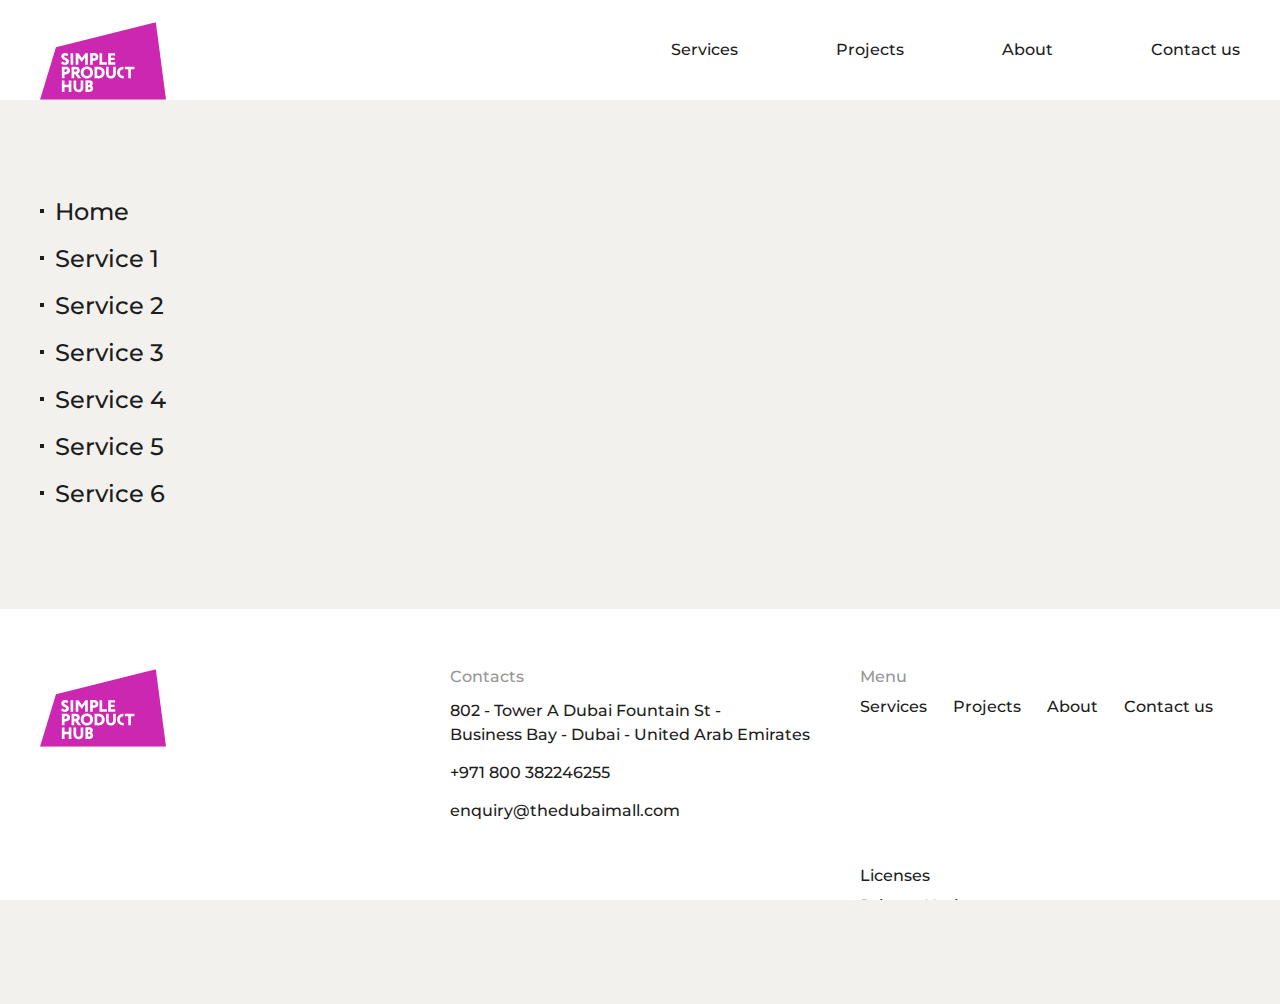
==== layout.html @ 048dfb1a "initial commit" ====
<!doctype html>
<html lang="ru">

<head>
    <meta charset="UTF-8">
    <meta name="viewport" content="width=device-width, user-scalable=no, initial-scale=1.0, maximum-scale=1.0, minimum-scale=1.0">
    <meta http-equiv="X-UA-Compatible" content="ie=edge">

    <link rel="stylesheet" href="assets/css/style.css?_v=20240513155226">
    <link rel="stylesheet" href="https://cdn.jsdelivr.net/npm/swiper@10/swiper-bundle.min.css?_v=20240513155226">
    <title>Главная</title>
</head>

<body>

    <div class="wrapper">
        <header class="header">
            <div class="header__container container">
                <a href="" class="header__logo">
                    <img src="assets/images/logo-pink.svg" alt="">
                </a>
                <ul class="header__list">
                    <li>
                        <a href="">Services</a>
                    </li>
                    <li>
                        <a href="">Projects</a>
                    </li>
                    <li>
                        <a href="">About</a>
                    </li>
                    <li>
                        <a href="">Contact us</a>
                    </li>
                </ul>
                <div class="header__burger icon-menu">
                    <span></span>
                    <span></span>
                    <span></span>
                </div>
            </div>
            <div class="header__menu menu">
                <div class="menu__content">
                    <nav class="menu__body">
                        <ul class="menu__list">
                            <li>
                                <a href="">Services</a>
                            </li>
                            <li>
                                <a href="">Projects</a>
                            </li>
                            <li>
                                <a href="">About</a>
                            </li>
                            <li>
                                <a href="">Contact us</a>
                            </li>
                        </ul>
                    </nav>
                    <div class="menu__info">
                        <p>
                            802 - Tower A Dubai Fountain St - Business Bay - Dubai - United Arab Emirates
                        </p>
                        <p>
                            <a href="tel:971800382246255">+971 800 382246255</a>
                        </p>
                        <p>
                            <a href="mailto:enquiry@thedubaimall.com">enquiry@thedubaimall.com</a>
                        </p>
                    </div>
                </div>
            </div>
        </header>

        <main class="page">

            <div class="container">
                <div style="padding-bottom: 80px;" class="layout content">
                    <ul>
                        <li style="margin-bottom: 20px;">
                            <a style="font-size: 24px" href="./index.html">Home</a>
                        </li>
                        <li style="margin-bottom: 20px;">
                            <a style="font-size: 24px" href="./service-1.html">Service 1</a>
                        </li>
                        <li style="margin-bottom: 20px;">
                            <a style="font-size: 24px" href="./service-2.html">Service 2</a>
                        </li>
                        <li style="margin-bottom: 20px;">
                            <a style="font-size: 24px" href="./service-3.html">Service 3</a>
                        </li>
                        <li style="margin-bottom: 20px;">
                            <a style="font-size: 24px" href="./service-4.html">Service 4</a>
                        </li>
                        <li style="margin-bottom: 20px;">
                            <a style="font-size: 24px" href="./service-5.html">Service 5</a>
                        </li>
                        <li style="margin-bottom: 20px;">
                            <a style="font-size: 24px" href="./service-6.html">Service 6</a>
                        </li>

                    </ul>
                </div>
            </div>

        </main>
        <footer class="footer">
            <div class="footer__container container">
                <div class="footer__body">
                    <div class="footer__main">
                        <a href="" class="footer__logo">
                            <img src="assets/images/logo-pink.svg" alt="">
                        </a>
                        <div class="footer__copy">© Simple Product Hub, 2024</div>
                    </div>
                    <div class="footer__contacts contacts-footer">
                        <div class="contacts-footer__title">Contacts</div>
                        <div class="contacts-footer__info">
                            <p>802 - Tower A Dubai Fountain St -
                                <br>Business Bay - Dubai - United Arab Emirates
                            </p>
                            <p>
                                <a href="tel:971800382246255">+971 800 382246255</a>
                            </p>
                            <p>
                                <a href="mailto:enquiry@thedubaimall.com">enquiry@thedubaimall.com</a>
                            </p>
                        </div>
                        <div class="contacts-footer__license">
                            Incorporated in 2022, Dubai,
                            <br>
                            License #10755686 issued by DED
                        </div>
                    </div>
                    <div class="footer__menu menu-footer">

                        <div class="menu-footer__top">
                            <div class="menu-footer__title">Menu</div>
                            <ul class="menu-footer__list">
                                <li>
                                    <a href="">Services</a>
                                </li>
                                <li>
                                    <a href="">Projects</a>
                                </li>
                                <li>
                                    <a href="">About</a>
                                </li>
                                <li>
                                    <a href="">Contact us</a>
                                </li>
                            </ul>
                        </div>
                        <div class="menu-footer__bottom">
                            <ul class="menu-footer__list">
                                <li>
                                    <a href="">Licenses</a>
                                </li>
                                <li>
                                    <a href="">Privacy Notice</a>
                                </li>
                                <li>
                                    <a href="">Financial information</a>
                                </li>
                            </ul>
                        </div>
                        <div class="menu-footer__license">
                            Incorporated in 2022, Dubai,
                            <br>
                            License #10755686 issued by DED
                        </div>
                    </div>
                </div>

            </div>
        </footer>

    </div>
    <script src="assets/js/script.js?_v=20240513155226"></script>
    <script src="assets/js/app.js?_v=20240513155226"></script>
</body>

</html>
---- assets/css/style.css ----
* {
  padding: 0;
  margin: 0;
  border: 0;
}

*,
*:before,
*:after {
  -webkit-box-sizing: border-box;
  box-sizing: border-box;
}

:focus,
:active {
  outline: none;
}

a:focus,
a:active {
  outline: none;
}

nav,
footer,
header,
aside {
  display: block;
}

html,
body {
  height: 100%;
  width: 100%;
  font-size: 100%;
  line-height: 1;
  font-size: 14px;
  -ms-text-size-adjust: 100%;
  -moz-text-size-adjust: 100%;
  -webkit-text-size-adjust: 100%;
}

input,
button,
textarea {
  font-family: inherit;
}

input::-ms-clear {
  display: none;
}

button {
  cursor: pointer;
  background: none;
}

button::-moz-focus-inner {
  padding: 0;
  border: 0;
}

a,
a:visited {
  text-decoration: none;
}

a:hover {
  text-decoration: none;
}

ul li {
  list-style: none;
}

img {
  vertical-align: top;
}

h1,
h2,
h3,
h4,
h5,
h6 {
  font-size: inherit;
  font-weight: 400;
}

a {
  color: inherit;
}

* {
  min-width: 0;
}

@font-face {
  font-family: "Montserrat";
  src: local("Montserrat-Medium"), url("../fonts/Montserrat-Medium.woff2") format("woff2"), url("../fonts/Montserrat-Medium.woff") format("woff");
  font-weight: 500;
  font-style: normal;
  font-display: swap;
}

html {
  overflow-x: hidden;
}

img {
  pointer-events: none;
}

.wrapper {
  display: -webkit-box;
  display: -ms-flexbox;
  display: flex;
  -webkit-box-orient: vertical;
  -webkit-box-direction: normal;
  -ms-flex-direction: column;
  flex-direction: column;
  min-height: 100%;
  position: relative;
}

.page,
.header,
.footer {
  position: relative;
  z-index: 2;
}

.container {
  margin: 0 auto;
  padding-right: 15px;
  padding-left: 15px;
  max-width: 1230px;
}

.header,
.footer {
  -webkit-box-flex: 0;
  -ms-flex: 0 0 auto;
  flex: 0 0 auto;
}

.page {
  -webkit-box-flex: 1;
  -ms-flex: 1 1 auto;
  flex: 1 1 auto;
}

.stroke svg {
  fill: none !important;
  color: #1D1D1D;
}

body {
  font-family: "Montserrat";
  color: #1D1D1D;
  background: #F2F1ED;
  font-size: 16px;
  font-weight: 500;
  overflow: auto;
  overflow-x: hidden;
}

svg {
  width: 20px;
  height: 20px;
}

.content p {
  margin-bottom: 22px;
  line-height: 150%;
}

.content p:last-child {
  margin: 0;
}

.content p b {
  color: #CC27B0;
}

.content ul {
  margin-bottom: 22px;
}

.content ul:last-child {
  margin: 0;
}

.content h2 {
  font-size: 26px;
  margin-bottom: 10px;
  line-height: 126.9230769231%;
}

.content li {
  position: relative;
  line-height: 150%;
  margin-bottom: 2px;
  padding-left: 15px;
}

.content li:last-child {
  margin: 0;
}

.content li::before {
  content: "";
  position: absolute;
  top: 9px;
  left: 0;
  width: 4px;
  height: 4px;
  background: #1D1D1D;
}

.more {
  display: -webkit-inline-box;
  display: -ms-inline-flexbox;
  display: inline-flex;
  -webkit-box-align: center;
  -ms-flex-align: center;
  align-items: center;
}

.more span {
  color: #CC27B0;
  margin-right: 4px;
}

.more svg {
  margin-top: 5px;
  color: #CC27B0;
  width: 11px;
  height: 15px;
}

.base-title {
  font-size: 36px;
  color: #CC27B0;
  line-height: 127.7777777778%;
}

.base-button {
  display: -webkit-inline-box;
  display: -ms-inline-flexbox;
  display: inline-flex;
  -webkit-box-pack: center;
  -ms-flex-pack: center;
  justify-content: center;
  -webkit-box-align: center;
  -ms-flex-align: center;
  align-items: center;
  min-height: 64px;
  color: #F2F1ED;
  background: #19322F;
  max-width: 360px;
  width: 100%;
  -webkit-transition: all 0.3s ease 0s;
  transition: all 0.3s ease 0s;
  text-align: center;
}

.header {
  position: fixed;
  top: 0;
  left: 0;
  width: 100%;
  z-index: 999;
  background: #fff;
}

.header.active::before {
  background: #fff !important;
}

.header__container {
  -webkit-transition: all 0.3s ease 0s;
  transition: all 0.3s ease 0s;
  position: relative;
  z-index: 30;
  height: 100px;
  display: -webkit-box;
  display: -ms-flexbox;
  display: flex;
  -webkit-box-align: center;
  -ms-flex-align: center;
  align-items: center;
  -webkit-box-pack: justify;
  -ms-flex-pack: justify;
  justify-content: space-between;
}

.header__logo {
  -webkit-box-flex: 0;
  -ms-flex: 0 0 auto;
  flex: 0 0 auto;
  -ms-flex-item-align: end;
  align-self: flex-end;
  margin-right: 20px;
}

.header__logo img {
  width: 127px;
  height: 78px;
}

.header_home {
  -webkit-transition: all 0.3s ease 0s;
  transition: all 0.3s ease 0s;
  background: transparent;
}

.header_home .icon-menu span {
  border-color: #fff !important;
}

.header_home .header__list {
  opacity: 0;
  -webkit-transition: all 0.3s ease 0s;
  transition: all 0.3s ease 0s;
  visibility: hidden;
}

.header_home .header__logo img {
  -webkit-transition: all 0.3s ease 0s;
  transition: all 0.3s ease 0s;
}

.header_home.fix {
  background: #fff;
}

.header_home.fix .icon-menu span {
  border-color: #1D1D1D !important;
}

.header_home.fix .header__list {
  opacity: 1;
  visibility: visible;
}

.header_home.fix .header__logo img:first-child {
  display: none;
}

.header_home.fix .header__logo img:last-child {
  display: block;
}

.icon-menu {
  display: none;
}

.footer {
  padding: 60px 0;
  background: #fff;
}

.footer__logo {
  -webkit-box-flex: 0;
  -ms-flex: 0 0 auto;
  flex: 0 0 auto;
  display: inline-block;
}

.footer__logo img {
  width: 127px;
  height: 78px;
}

.footer__copy {
  line-height: 150%;
}

.contacts-footer__title {
  margin-bottom: 14px;
  color: #969696;
}

.contacts-footer__info {
  margin-bottom: 73px;
}

.contacts-footer__info p {
  margin-bottom: 14px;
  line-height: 150%;
}

.contacts-footer__info p:last-child {
  margin: 0;
}

.contacts-footer__license {
  line-height: 150%;
}

.menu-footer {
  display: -webkit-box;
  display: -ms-flexbox;
  display: flex;
}

.menu-footer__title {
  color: #969696;
  margin-bottom: 14px;
}

.menu-footer__top {
  -webkit-box-flex: 1;
  -ms-flex: 1 1 auto;
  flex: 1 1 auto;
}

.menu-footer__bottom .menu-footer__list li {
  margin-bottom: 14px;
}

.menu-footer__bottom .menu-footer__list li:last-child {
  margin: 0;
}

.services {
  margin-bottom: 200px;
}

.services__title {
  margin-bottom: 95px;
}

.services__image.hidden {
  opacity: 0;
  visibility: hidden;
}

.services__image img {
  width: 430px;
  height: 430px;
  -o-object-fit: contain;
  object-fit: contain;
}

.services__item {
  padding-top: 60px;
}

.services__item:first-child {
  padding-top: 0;
}

.services__item:last-child .item-services__image {
  top: -20px;
}

.item-services {
  position: relative;
}

.item-services__button {
  -webkit-user-select: none;
  -moz-user-select: none;
  -ms-user-select: none;
  user-select: none;
  padding-top: 10px;
  cursor: pointer;
  display: -webkit-box;
  display: -ms-flexbox;
  display: flex;
  -webkit-box-align: center;
  -ms-flex-align: center;
  align-items: center;
  -webkit-box-pack: justify;
  -ms-flex-pack: justify;
  justify-content: space-between;
  border-top: 2px solid #1D1D1D;
}

.item-services__button span {
  -webkit-transition: all 0.3s ease 0s;
  transition: all 0.3s ease 0s;
  margin-right: 10px;
  font-size: 36px;
  line-height: 127.7777777778%;
}

.item-services__button svg {
  -webkit-transition: all 0.3s ease 0s;
  transition: all 0.3s ease 0s;
  width: 43px;
  height: 43px;
}

.item-services__button.active span {
  color: #CC27B0;
}

.item-services__button.active svg {
  -webkit-transform: rotate(-180deg);
  transform: rotate(-180deg);
}

.item-services__main {
  margin-top: 10px;
}

.item-services__main.slide .item-services__image {
  opacity: 0;
  visibility: hidden;
}

.item-services__more {
  margin-top: 26px;
}

.projects {
  margin-bottom: 200px;
}

.projects__title {
  margin-bottom: 98px;
}

.projects__items {
  display: -webkit-box;
  display: -ms-flexbox;
  display: flex;
}

.projects__item {
  margin-bottom: 65px;
}

.projects__bottom {
  display: -webkit-box;
  display: -ms-flexbox;
  display: flex;
  -webkit-box-pack: center;
  -ms-flex-pack: center;
  justify-content: center;
}

.item-projects {
  display: -webkit-box;
  display: -ms-flexbox;
  display: flex;
  -webkit-box-orient: vertical;
  -webkit-box-direction: normal;
  -ms-flex-direction: column;
  flex-direction: column;
}

.item-projects__image {
  -webkit-box-flex: 0;
  -ms-flex: 0 0 auto;
  flex: 0 0 auto;
  margin-bottom: 30px;
}

.item-projects__image img {
  width: 100%;
  height: 350px;
  -o-object-fit: cover;
  object-fit: cover;
}

.item-projects__title {
  -webkit-box-flex: 0;
  -ms-flex: 0 0 auto;
  flex: 0 0 auto;
  margin-bottom: 16px;
  font-size: 36px;
  line-height: 127.7777777778%;
  white-space: normal;
}

.item-projects__text {
  -webkit-box-flex: 1;
  -ms-flex: 1 1 auto;
  flex: 1 1 auto;
  margin-bottom: 16px;
  line-height: 150%;
  white-space: normal;
}

.item-projects__more {
  -webkit-box-flex: 0;
  -ms-flex: 0 0 auto;
  flex: 0 0 auto;
  white-space: normal;
}

.about {
  margin-bottom: 150px;
}

.about__title {
  margin-bottom: 100px;
}

.about__subtitle {
  font-size: 60px;
  line-height: 123.3333333333%;
  margin-bottom: 100px;
}

.about__image {
  margin-bottom: 60px;
}

.about__image img {
  width: 100%;
  height: auto;
  max-height: 800px;
  -o-object-fit: cover;
  object-fit: cover;
}

.about__text {
  font-size: 26px;
  line-height: 176.9230769231%;
}

.values__title {
  color: #1D1D1D;
  margin-bottom: 108px;
}

.values__items {
  display: -webkit-box;
  display: -ms-flexbox;
  display: flex;
  -webkit-box-pack: center;
  -ms-flex-pack: center;
  justify-content: center;
  -ms-flex-wrap: wrap;
  flex-wrap: wrap;
  margin: 0 -10px;
}

.values__item {
  -webkit-box-flex: 0;
  -ms-flex: 0 1 33.333%;
  flex: 0 1 33.333%;
  padding: 0 10px;
  margin-bottom: 105px;
}

.item-values {
  display: -webkit-box;
  display: -ms-flexbox;
  display: flex;
  -webkit-box-align: center;
  -ms-flex-align: center;
  align-items: center;
  -webkit-box-orient: vertical;
  -webkit-box-direction: normal;
  -ms-flex-direction: column;
  flex-direction: column;
  text-align: center;
}

.item-values__image {
  display: -webkit-box;
  display: -ms-flexbox;
  display: flex;
  -webkit-box-pack: center;
  -ms-flex-pack: center;
  justify-content: center;
  max-width: 150px;
  max-height: 150px;
  width: 100%;
  height: 100%;
  margin-bottom: 15px;
}

.item-values__image img {
  -o-object-fit: contain;
  object-fit: contain;
}

.item-values__text {
  font-size: 36px;
}

.intro {
  position: relative;
  margin-bottom: 100px;
  min-height: 500px;
  display: -webkit-box;
  display: -ms-flexbox;
  display: flex;
  -webkit-box-orient: vertical;
  -webkit-box-direction: normal;
  -ms-flex-direction: column;
  flex-direction: column;
  -webkit-box-pack: end;
  -ms-flex-pack: end;
  justify-content: flex-end;
  padding-top: 120px;
}

.intro__image img {
  z-index: 3;
  position: absolute;
  top: 0;
  left: 0;
  width: 100%;
  height: 100%;
  -o-object-fit: cover;
  object-fit: cover;
  -o-object-position: center;
  object-position: center;
}

.intro__container {
  width: 100%;
}

.intro__content {
  position: relative;
  z-index: 10;
  padding-bottom: 78px;
}

.intro__text {
  margin-bottom: 22px;
  font-size: 60px;
  color: #fff;
  line-height: 123.3333333333%;
}

.intro__arrow svg {
  width: 62px;
  height: 62px;
  color: #fff;
}

.contact-us {
  margin-bottom: 200px;
}

.contact-us__title {
  -webkit-box-flex: 0;
  -ms-flex: 0 0 auto;
  flex: 0 0 auto;
}

.contact-us__main {
  -webkit-box-flex: 1;
  -ms-flex: 1 1 auto;
  flex: 1 1 auto;
  display: -webkit-box;
  display: -ms-flexbox;
  display: flex;
  -webkit-box-orient: vertical;
  -webkit-box-direction: normal;
  -ms-flex-direction: column;
  flex-direction: column;
  -webkit-box-align: start;
  -ms-flex-align: start;
  align-items: flex-start;
}

.contact-us__subtitle {
  color: #1D1D1D;
  margin-bottom: 60px;
}

.contact-us__input {
  position: relative;
  width: 100%;
  margin-bottom: 40px;
}

.contact-us__input input {
  font-family: "Montserrat", sans-serif;
  height: 30px;
  display: block;
  width: 100%;
  background: transparent;
  border-bottom: 1.5px solid #969696;
}

.contact-us__row {
  width: 100%;
}

.contact-us__remark {
  font-size: 13px;
  color: #969696;
  line-height: 138.4615384615%;
  margin-bottom: 60px;
}

.contact-us__fields {
  width: 100%;
  margin-bottom: 20px;
}

.contact-us__fields > .contact-us__input:last-child {
  margin-bottom: 0 !important;
}

.contact-us__button {
  margin-top: 36px;
}

.contact-us__checkbox {
  margin-bottom: 24px;
}

.contact-us__label {
  position: absolute;
  top: 0px;
  left: 0px;
  display: -webkit-box;
  display: -ms-flexbox;
  display: flex;
  height: 100%;
  cursor: text;
  pointer-events: none;
  -webkit-box-align: center;
  -ms-flex-align: center;
  align-items: center;
  font-size: 16px;
  color: #969696;
  -webkit-transition-property: all;
  transition-property: all;
  -webkit-transition-timing-function: cubic-bezier(0.4, 0, 0.2, 1);
  transition-timing-function: cubic-bezier(0.4, 0, 0.2, 1);
  -webkit-transition-duration: 150ms;
  transition-duration: 150ms;
}

.contact-us input:focus + .contact-us__label,
.contact-us input.fix-placeholder + .contact-us__label {
  -webkit-transform: translate(0, -100%);
  transform: translate(0, -100%);
  cursor: default;
  font-size: 13px;
  height: 50%;
}

.checkbox {
  position: relative;
  -webkit-user-select: none;
  -moz-user-select: none;
  -ms-user-select: none;
  user-select: none;
}

.checkbox__input {
  position: absolute;
  width: 0;
  height: 0;
  opacity: 0;
  visibility: hidden;
}

.checkbox__input:checked + .checkbox__text:after {
  -webkit-transform: scale(1);
  transform: scale(1);
}

.checkbox__input:checked + .checkbox__text:before {
  border: 1px solid #969696;
}

.checkbox svg {
  position: absolute;
  top: -4px;
  left: 3px;
  color: #000;
  z-index: 10;
  width: 15px;
  height: 15px;
}

.checkbox__text {
  display: -webkit-inline-box;
  display: -ms-inline-flexbox;
  display: inline-flex;
  -webkit-box-align: center;
  -ms-flex-align: center;
  align-items: center;
  position: relative;
  color: #9097A8;
  line-height: 130%;
  cursor: pointer;
}

.checkbox__text > span {
  -webkit-transition: all 0.3s ease 0s;
  transition: all 0.3s ease 0s;
  font-size: 13px;
  color: #969696;
  line-height: 138.4615384615%;
}

.checkbox__text:before {
  content: "";
  -ms-flex-item-align: start;
  align-self: flex-start;
  margin: 0 20px 0 0;
  -webkit-box-flex: 0;
  -ms-flex: 0 0 25px;
  flex: 0 0 25px;
  left: 0;
  top: 0;
  width: 25px;
  height: 25px;
  border: 1.5px solid #969696;
  background-color: transparent;
}

.checkbox__text:after {
  content: "";
  position: absolute;
  width: 25px;
  height: 25px;
  left: 0;
  top: 0;
  background-color: #CC27B0;
  -webkit-transform: scale(0);
  transform: scale(0);
  -webkit-transition: all 0.3s ease 0s;
  transition: all 0.3s ease 0s;
}

.page {
  padding-top: 200px;
}

.page_home {
  padding-top: 0;
}

.service {
  margin-bottom: 200px;
}

.service__title {
  margin-bottom: 100px;
}

.service__image {
  -webkit-box-flex: 0;
  -ms-flex: 0 0 auto;
  flex: 0 0 auto;
}

.service__image img {
  width: 100%;
  height: auto;
  max-height: 375px;
  -o-object-fit: contain;
  object-fit: contain;
}

.service__mobile-title {
  margin-bottom: 22px;
}

@media (min-width: 767.98px) {
  .header__list {
    display: -webkit-box;
    display: -ms-flexbox;
    display: flex;
  }

  .header__list li {
    margin-right: 98px;
  }

  .header__list li:last-child {
    margin: 0;
  }

  .header__list a {
    line-height: 150%;
  }

  .header_home .header__logo img:first-child {
    display: block;
  }

  .header_home .header__logo img:last-child {
    display: none;
  }

  .header.fix .header__container {
    height: 80px;
  }

  .menu {
    display: none;
  }

  .footer__body {
    display: -webkit-box;
    display: -ms-flexbox;
    display: flex;
    margin: 0 -15px;
  }

  .footer__main {
    -webkit-box-flex: 0;
    -ms-flex: 0 1 33.333%;
    flex: 0 1 33.333%;
    padding: 0 15px;
  }

  .footer__contacts {
    -webkit-box-flex: 0;
    -ms-flex: 0 1 33.333%;
    flex: 0 1 33.333%;
    padding: 0 15px;
  }

  .footer__menu {
    -webkit-box-flex: 0;
    -ms-flex: 0 1 33.333%;
    flex: 0 1 33.333%;
    padding: 0 15px;
  }

  .menu-footer {
    -webkit-box-orient: vertical;
    -webkit-box-direction: normal;
    -ms-flex-direction: column;
    flex-direction: column;
  }

  .menu-footer__top .menu-footer__list {
    display: -webkit-box;
    display: -ms-flexbox;
    display: flex;
  }

  .menu-footer__top .menu-footer__list li {
    margin-right: 26px;
  }

  .menu-footer__top .menu-footer__list li:last-child {
    margin: 0;
  }

  .menu-footer__license {
    display: none;
    -webkit-box-flex: 1;
    -ms-flex: 1 1 auto;
    flex: 1 1 auto;
  }

  .projects__items {
    -ms-flex-wrap: wrap;
    flex-wrap: wrap;
    margin: 0 -15px;
  }

  .projects__item {
    padding: 0 15px;
    -webkit-box-flex: 0;
    -ms-flex: 0 1 50%;
    flex: 0 1 50%;
  }

  .item-values__image {
    max-width: 250px;
    max-height: 250px;
  }

  .item-values__image {
    margin-bottom: 30px;
  }

  .intro {
    height: 100vh;
  }

  .contact-us__row {
    display: -webkit-box;
    display: -ms-flexbox;
    display: flex;
  }

  .contact-us__row .contact-us__input {
    -webkit-box-flex: 0;
    -ms-flex: 0 1 50%;
    flex: 0 1 50%;
    width: 100%;
  }

  .contact-us__row .contact-us__input:first-child {
    margin-right: 15px;
  }

  .contact-us__row .contact-us__input:last-child {
    margin-left: 15px;
  }
}

@media (min-width: 767.98px) and (any-hover: hover) {
  .header__list a:hover {
    text-decoration: underline;
  }
}

@media (min-width: 991.98px) {
  .footer__main {
    display: -webkit-box;
    display: -ms-flexbox;
    display: flex;
    -webkit-box-orient: vertical;
    -webkit-box-direction: normal;
    -ms-flex-direction: column;
    flex-direction: column;
  }

  .footer__logo {
    margin-bottom: 30px;
  }

  .footer__copy {
    display: -webkit-box;
    display: -ms-flexbox;
    display: flex;
    -webkit-box-flex: 1;
    -ms-flex: 1 1 auto;
    flex: 1 1 auto;
    -webkit-box-orient: vertical;
    -webkit-box-direction: normal;
    -ms-flex-direction: column;
    flex-direction: column;
    -webkit-box-pack: end;
    -ms-flex-pack: end;
    justify-content: flex-end;
  }

  .services__body {
    display: -webkit-box;
    display: -ms-flexbox;
    display: flex;
  }

  .services__content {
    max-width: 570px;
    width: 100%;
    margin-left: auto;
  }

  .item-services__image {
    position: absolute;
    top: 0;
    left: 0;
    -webkit-transform: translate(-100%, 0);
    transform: translate(-100%, 0);
  }

  .item-services__image img {
    width: 430px;
    height: 430px;
    -o-object-fit: contain;
    object-fit: contain;
  }

  .projects__items {
    margin: 0 -30px;
  }

  .projects__item {
    padding: 0 30px;
  }

  .contact-us__body {
    display: -webkit-box;
    display: -ms-flexbox;
    display: flex;
  }

  .contact-us__title {
    width: 360px;
  }

  .contact-us__main {
    padding-left: 20px;
  }

  .service__main {
    display: -webkit-box;
    display: -ms-flexbox;
    display: flex;
  }

  .service__image {
    width: 360px;
    padding-right: 40px;
  }

  .service__content {
    -webkit-box-flex: 1;
    -ms-flex: 1 1 auto;
    flex: 1 1 auto;
  }

  .service__content {
    padding-left: 20px;
  }

  .service__mobile-title {
    display: none;
  }
}

@media (min-width: 1230px) {
  .item-services__image {
    -webkit-transform: translate(-150%, 0);
    transform: translate(-150%, 0);
  }
}

@media (max-width: 1230px) {
  .services {
    margin-bottom: calc(80px + 120 * (100vw - 320px) / 910);
  }

  .services__title {
    margin-bottom: calc(40px + 55 * (100vw - 320px) / 910);
  }

  .services__image img {
    width: 380px;
    height: 380px;
  }

  .item-services__image img {
    width: 380px;
    height: 380px;
  }

  .projects {
    margin-bottom: calc(80px + 120 * (100vw - 320px) / 910);
  }

  .projects__title {
    margin-bottom: calc(36px + 62 * (100vw - 320px) / 910);
  }

  .about {
    margin-bottom: calc(30px + 120 * (100vw - 320px) / 910);
  }

  .about__title {
    margin-bottom: calc(30px + 70 * (100vw - 320px) / 910);
  }

  .about__subtitle {
    margin-bottom: calc(30px + 70 * (100vw - 320px) / 910);
  }

  .values__title {
    margin-bottom: calc(38px + 70 * (100vw - 320px) / 910);
  }

  .intro {
    margin-bottom: calc(40px + 60 * (100vw - 320px) / 910);
  }

  .contact-us {
    margin-bottom: calc(80px + 120 * (100vw - 320px) / 910);
  }

  .service {
    margin-bottom: calc(80px + 120 * (100vw - 320px) / 910);
  }
}

@media (max-width: 991.98px) {
  .footer__main {
    display: -webkit-box;
    display: -ms-flexbox;
    display: flex;
    -webkit-box-pack: center;
    -ms-flex-pack: center;
    justify-content: center;
    -webkit-box-align: center;
    -ms-flex-align: center;
    align-items: center;
  }

  .footer__main {
    margin-bottom: 45px;
  }

  .footer__logo {
    margin-right: 40px;
  }

  .services__image {
    display: none;
  }

  .services__item {
    padding-top: 40px;
  }

  .item-services__image {
    display: none;
  }

  .item-projects__image img {
    height: 280px;
  }

  .about__subtitle {
    font-size: 40px;
  }

  .intro__text {
    font-size: 50px;
    margin-bottom: 10px;
  }

  .intro__arrow svg {
    width: 45px;
    height: 45px;
  }

  .contact-us__subtitle {
    margin-bottom: 40px;
  }

  .contact-us__remark {
    margin-bottom: 40px;
  }

  .contact-us__fields {
    margin-bottom: 10px;
  }

  .contact-us__button {
    margin-top: 16px;
  }

  .service__title {
    display: none;
  }

  .service__image {
    display: -webkit-box;
    display: -ms-flexbox;
    display: flex;
    -webkit-box-pack: center;
    -ms-flex-pack: center;
    justify-content: center;
    margin-bottom: 60px;
  }

  .service__image img {
    max-width: 232px;
  }
}

@media (max-width: 767.98px) {
  .content h2 {
    font-size: 22px;
  }

  .base-title {
    font-size: 30px;
  }

  .header::before {
    content: "";
    -webkit-transition: all 0.3s ease 0s;
    transition: all 0.3s ease 0s;
    position: absolute;
    top: 0;
    left: 0;
    width: 100%;
    height: 80px;
    z-index: 20;
    background: #fff;
  }

  .header__container {
    height: 80px;
  }

  .header__logo img {
    width: 108px;
    height: 67px;
  }

  .header__list {
    display: none;
  }

  .header_home::before {
    background: transparent;
  }

  .header_home .header__logo img:first-child {
    display: none;
  }

  .header_home .header__logo img:last-child {
    display: block;
  }

  .menu {
    -webkit-transition: all 0.3s ease 0s;
    transition: all 0.3s ease 0s;
    opacity: 0;
    visibility: hidden;
    z-index: 18;
    padding: 160px 15px 30px;
    position: fixed;
    top: 0;
    left: 0;
    width: 100%;
    height: 100%;
    background: #F2F1ED;
    overflow: auto;
    overflow-x: hidden;
  }

  .menu.active {
    opacity: 1;
    visibility: visible;
  }

  .menu__content {
    height: 100%;
    display: -webkit-box;
    display: -ms-flexbox;
    display: flex;
    -webkit-box-orient: vertical;
    -webkit-box-direction: normal;
    -ms-flex-direction: column;
    flex-direction: column;
  }

  .menu__body {
    -webkit-box-flex: 1;
    -ms-flex: 1 1 auto;
    flex: 1 1 auto;
    margin-bottom: 40px;
  }

  .menu__list a {
    font-size: 30px;
  }

  .menu__list li {
    margin-bottom: 24px;
  }

  .menu__list li:last-child {
    margin: 0;
  }

  .menu__info {
    padding-bottom: 30px;
  }

  .menu__info p {
    margin-bottom: 14px;
  }

  .menu__info p:last-child {
    margin: 0;
  }

  .icon-menu {
    display: block;
    background-color: transparent;
    -ms-flex-item-align: center;
    -ms-grid-row-align: center;
    align-self: center;
    position: relative;
    width: 30px;
    height: 20px;
    cursor: pointer;
    z-index: 60;
  }

  .icon-menu span {
    -webkit-transition: all 0.4s ease 0s;
    transition: all 0.4s ease 0s;
    position: absolute;
    right: 0;
    top: calc(50% - 1px);
    border: 1.5px solid #1D1D1D;
    width: 100%;
  }

  .icon-menu span:first-child {
    width: 100%;
    top: 0;
  }

  .icon-menu span:last-child {
    top: auto;
    bottom: 0;
  }

  .icon-menu.active span {
    -webkit-transform: scale(0);
    transform: scale(0);
    width: 100%;
    border-color: #1D1D1D !important;
  }

  .icon-menu.active span:first-child {
    -webkit-transform: rotate(-45deg);
    transform: rotate(-45deg);
    top: calc(50% - 1px);
  }

  .icon-menu.active span:last-child {
    -webkit-transform: rotate(45deg);
    transform: rotate(45deg);
    bottom: calc(50% - 1px);
  }

  .footer {
    padding: 50px 0;
  }

  .footer__logo img {
    width: 108px;
    height: 67px;
  }

  .contacts-footer__info {
    margin-bottom: 40px;
  }

  .contacts-footer__license {
    display: none;
  }

  .menu-footer {
    padding-top: 40px;
    border-top: 1.5px solid #969696;
  }

  .menu-footer {
    -ms-flex-wrap: wrap;
    flex-wrap: wrap;
  }

  .menu-footer__top {
    -webkit-box-flex: 0;
    -ms-flex: 0 1 50%;
    flex: 0 1 50%;
  }

  .menu-footer__top .menu-footer__list li {
    margin-bottom: 14px;
  }

  .menu-footer__top .menu-footer__list li:last-child {
    margin: 0;
  }

  .menu-footer__bottom {
    -webkit-box-flex: 0;
    -ms-flex: 0 1 50%;
    flex: 0 1 50%;
  }

  .menu-footer__license {
    margin-top: 40px;
    line-height: 150%;
  }

  .item-services__button {
    padding-top: 4px;
  }

  .item-services__button span {
    font-size: 30px;
  }

  .item-services__button svg {
    width: 30px;
    height: 30px;
  }

  .projects__title {
    padding-left: 15px;
  }

  .projects__container {
    padding: 0 !important;
  }

  .projects__items {
    white-space: nowrap;
    overflow-y: hidden;
    overflow-x: auto;
    margin: 0 -8px;
  }

  .projects__item:first-child {
    margin-left: 15px;
  }

  .projects__item:last-child {
    margin-right: 7px;
  }

  .projects__bottom {
    padding: 0 15px;
  }

  .item-projects {
    -webkit-box-flex: 0;
    -ms-flex: 0 0 auto;
    flex: 0 0 auto;
    width: 330px;
    padding: 0 8px;
  }

  .item-projects__image {
    margin-bottom: 20px;
  }

  .item-projects__image img {
    height: 240px;
  }

  .item-projects__title {
    font-size: 30px;
    margin-bottom: 10px;
  }

  .item-projects__text {
    margin-bottom: 10px;
  }

  .about__subtitle {
    font-size: 30px;
    margin-bottom: 30px;
  }

  .about__image {
    margin-bottom: 24px;
  }

  .about__text {
    font-size: 16px;
  }

  .values__title {
    font-size: 16px;
  }

  .values__item {
    margin-bottom: 30px;
    -webkit-box-flex: 0;
    -ms-flex: 0 1 50%;
    flex: 0 1 50%;
  }

  .item-values__text {
    font-size: 16px;
  }

  .intro__content {
    padding-bottom: 25px;
  }

  .intro__text {
    font-size: 34px;
  }

  .intro__arrow svg {
    width: 30px;
    height: 30px;
  }

  .contact-us__input {
    margin-bottom: 34px;
  }

  .page {
    padding-top: 160px;
  }
}

@media (max-width: 480.98px) {
  .about__image img {
    height: 230px;
  }
}

@media (min-width: 767.98px) and (max-width: 1230px) {
  .header__list li {
    margin-right: calc(1px + 97 * (100vw - 320px) / 910);
  }
}

@media (min-width: 767.98px) and (max-width: 991.98px) {
  .footer__body {
    -ms-flex-wrap: wrap;
    flex-wrap: wrap;
  }

  .footer__main {
    -webkit-box-flex: 1;
    -ms-flex: 1 1 100%;
    flex: 1 1 100%;
  }

  .footer__contacts {
    -webkit-box-flex: 0;
    -ms-flex: 0 1 50%;
    flex: 0 1 50%;
  }

  .footer__menu {
    -webkit-box-flex: 0;
    -ms-flex: 0 1 50%;
    flex: 0 1 50%;
  }
}

@media (min-width: 991.98px) and (max-width: 1230px) {
  .contact-us__title {
    width: calc(100px + 260 * (100vw - 320px) / 910);
  }

  .service__image {
    width: calc(100px + 260 * (100vw - 320px) / 910);
  }
}

@media (any-hover: hover) {
  .base-button:hover {
    background: #33635D;
  }

  .menu-footer__list a:hover {
    text-decoration: underline;
  }
}
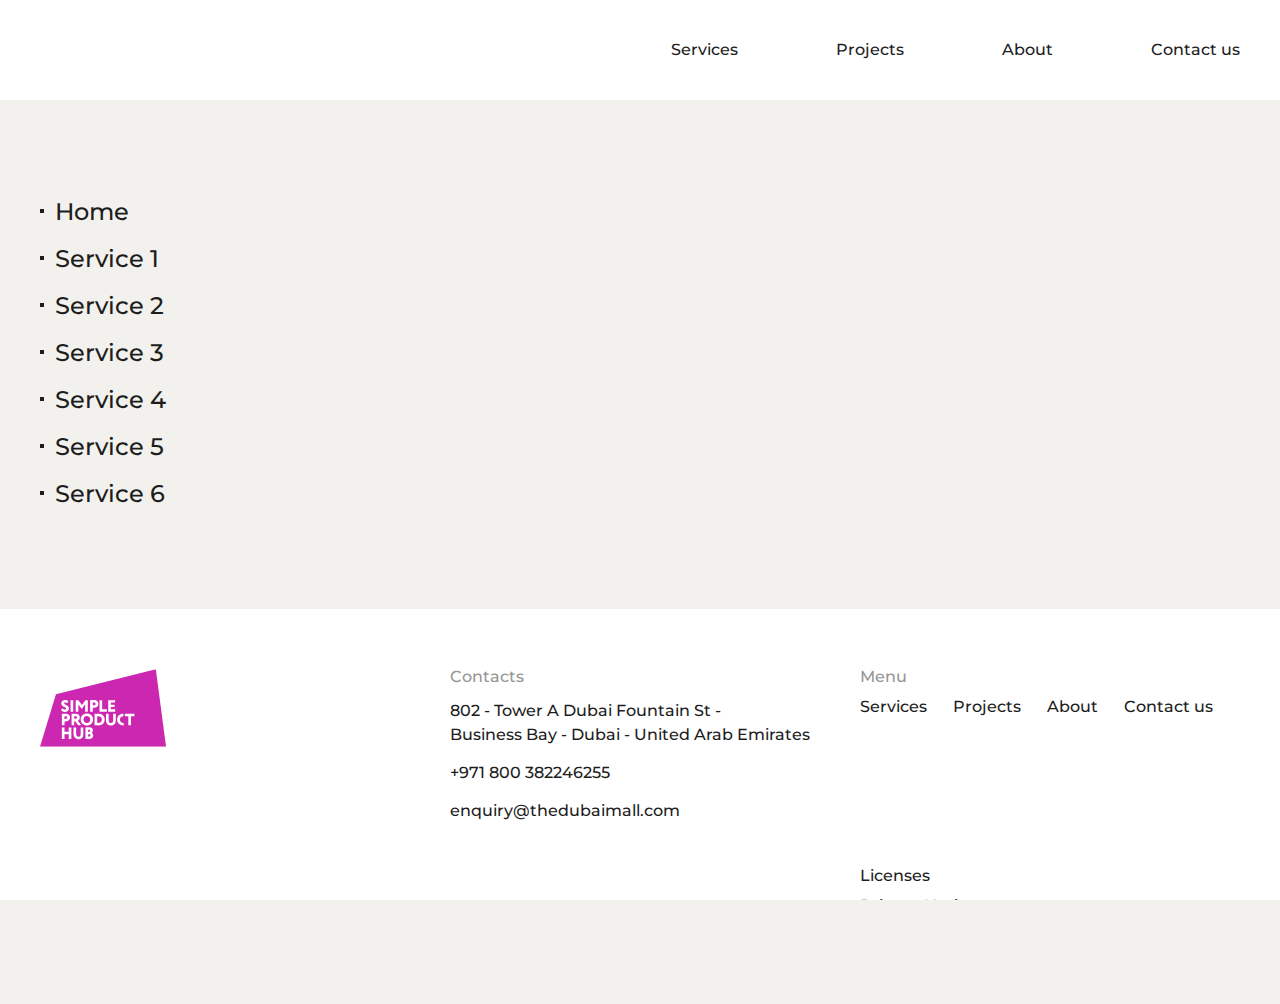
==== commit 016f2a27: "update pages" ====
--- a/layout.html
+++ b/layout.html
@@ -6,8 +6,8 @@
     <meta name="viewport" content="width=device-width, user-scalable=no, initial-scale=1.0, maximum-scale=1.0, minimum-scale=1.0">
     <meta http-equiv="X-UA-Compatible" content="ie=edge">
 
-    <link rel="stylesheet" href="assets/css/style.css?_v=20240513155226">
-    <link rel="stylesheet" href="https://cdn.jsdelivr.net/npm/swiper@10/swiper-bundle.min.css?_v=20240513155226">
+    <link rel="stylesheet" href="assets/css/style.css?_v=20240522160955">
+    <link rel="stylesheet" href="https://cdn.jsdelivr.net/npm/swiper@10/swiper-bundle.min.css?_v=20240522160955">
     <title>Главная</title>
 </head>
 
@@ -176,8 +176,8 @@
         </footer>
 
     </div>
-    <script src="assets/js/script.js?_v=20240513155226"></script>
-    <script src="assets/js/app.js?_v=20240513155226"></script>
+    <script src="assets/js/script.js?_v=20240522160955"></script>
+    <script src="assets/js/app.js?_v=20240522160955"></script>
 </body>
 
 </html>--- a/assets/css/style.css
+++ b/assets/css/style.css
@@ -193,7 +193,15 @@
 
 .content h2 {
   font-size: 26px;
-  margin-bottom: 10px;
+  margin-bottom: 22px;
+  line-height: 126.9230769231%;
+}
+
+.content strong {
+  font-size: 26px;
+  margin-bottom: 22px;
+  font-weight: 500;
+  display: inline-block;
   line-height: 126.9230769231%;
 }
 
@@ -246,6 +254,7 @@
 }
 
 .base-button {
+  font-size: 16px;
   display: -webkit-inline-box;
   display: -ms-inline-flexbox;
   display: inline-flex;
@@ -296,12 +305,23 @@
 }
 
 .header__logo {
+  top: 1px;
+  position: relative;
   -webkit-box-flex: 0;
   -ms-flex: 0 0 auto;
   flex: 0 0 auto;
   -ms-flex-item-align: end;
   align-self: flex-end;
   margin-right: 20px;
+  -webkit-transition: all 0.5s ease 0s;
+  transition: all 0.5s ease 0s;
+  opacity: 0;
+  visibility: hidden;
+}
+
+.header__logo.active {
+  opacity: 1;
+  visibility: visible;
 }
 
 .header__logo img {
@@ -432,6 +452,16 @@
   margin-bottom: 95px;
 }
 
+.services__image {
+  width: 100%;
+  display: -webkit-box;
+  display: -ms-flexbox;
+  display: flex;
+  -webkit-box-pack: center;
+  -ms-flex-pack: center;
+  justify-content: center;
+}
+
 .services__image.hidden {
   opacity: 0;
   visibility: hidden;
@@ -450,6 +480,10 @@
 
 .services__item:first-child {
   padding-top: 0;
+}
+
+.services__item:first-child .item-services__image {
+  top: 0;
 }
 
 .services__item:last-child .item-services__image {
@@ -488,6 +522,9 @@
 }
 
 .item-services__button svg {
+  -webkit-box-flex: 0;
+  -ms-flex: 0 0 auto;
+  flex: 0 0 auto;
   -webkit-transition: all 0.3s ease 0s;
   transition: all 0.3s ease 0s;
   width: 43px;
@@ -620,8 +657,12 @@
 }
 
 .about__text {
-  font-size: 26px;
-  line-height: 176.9230769231%;
+  font-size: 36px;
+  line-height: 127.7777777778%;
+}
+
+.values {
+  margin-bottom: 50px;
 }
 
 .values__title {
@@ -687,6 +728,7 @@
 }
 
 .intro {
+  overflow: hidden;
   position: relative;
   margin-bottom: 100px;
   min-height: 500px;
@@ -703,7 +745,7 @@
   padding-top: 120px;
 }
 
-.intro__image img {
+.intro__video video {
   z-index: 3;
   position: absolute;
   top: 0;
@@ -716,6 +758,22 @@
   object-position: center;
 }
 
+.intro__background {
+  position: absolute;
+  bottom: 0;
+  left: 0;
+  z-index: 9;
+  -webkit-transition: all 0.5s ease 0s;
+  transition: all 0.5s ease 0s;
+  opacity: 0;
+  visibility: hidden;
+}
+
+.intro__background.active {
+  opacity: 1;
+  visibility: visible;
+}
+
 .intro__container {
   width: 100%;
 }
@@ -724,6 +782,19 @@
   position: relative;
   z-index: 10;
   padding-bottom: 78px;
+  opacity: 0;
+  -webkit-transition: all 0.5s ease 0.3s;
+  transition: all 0.5s ease 0.3s;
+  visibility: hidden;
+  -webkit-transform: translate(0, 20px);
+  transform: translate(0, 20px);
+}
+
+.intro__content.active {
+  opacity: 1;
+  visibility: visible;
+  -webkit-transform: translate(0, 0);
+  transform: translate(0, 0);
 }
 
 .intro__text {
@@ -737,6 +808,10 @@
   width: 62px;
   height: 62px;
   color: #fff;
+}
+
+.page_home {
+  padding-top: 0 !important;
 }
 
 .contact-us {
@@ -872,12 +947,16 @@
 
 .checkbox svg {
   position: absolute;
-  top: -4px;
-  left: 3px;
-  color: #000;
+  top: 4px;
+  left: 5px;
+  color: #fff;
   z-index: 10;
   width: 15px;
   height: 15px;
+  -webkit-transform: scale(0);
+  transform: scale(0);
+  -webkit-transition: all 0.3s ease 0s;
+  transition: all 0.3s ease 0s;
 }
 
 .checkbox__text {
@@ -899,6 +978,11 @@
   font-size: 13px;
   color: #969696;
   line-height: 138.4615384615%;
+}
+
+.checkbox__text > span b {
+  color: #000;
+  font-weight: 500;
 }
 
 .checkbox__text:before {
@@ -924,7 +1008,7 @@
   height: 25px;
   left: 0;
   top: 0;
-  background-color: #CC27B0;
+  background: url("../images/icons/check.svg") 50% 50%/18px 18px no-repeat #CC27B0;
   -webkit-transform: scale(0);
   transform: scale(0);
   -webkit-transition: all 0.3s ease 0s;
@@ -1069,6 +1153,10 @@
     flex: 0 1 50%;
   }
 
+  .values {
+    margin-bottom: 45px;
+  }
+
   .item-values__image {
     max-width: 250px;
     max-height: 250px;
@@ -1080,6 +1168,10 @@
 
   .intro {
     height: 100vh;
+  }
+
+  .intro__video video:last-child {
+    display: none;
   }
 
   .contact-us__row {
@@ -1155,7 +1247,7 @@
 
   .item-services__image {
     position: absolute;
-    top: 0;
+    top: 60px;
     left: 0;
     -webkit-transform: translate(-100%, 0);
     transform: translate(-100%, 0);
@@ -1176,6 +1268,10 @@
     padding: 0 30px;
   }
 
+  .values {
+    margin-bottom: 95px;
+  }
+
   .contact-us__body {
     display: -webkit-box;
     display: -ms-flexbox;
@@ -1218,8 +1314,12 @@
 
 @media (min-width: 1230px) {
   .item-services__image {
-    -webkit-transform: translate(-150%, 0);
-    transform: translate(-150%, 0);
+    -webkit-transform: translate(-125%, 0);
+    transform: translate(-125%, 0);
+  }
+
+  .intro__background img:last-child {
+    display: none;
   }
 }
 
@@ -1268,6 +1368,14 @@
 
   .intro {
     margin-bottom: calc(40px + 60 * (100vw - 320px) / 910);
+  }
+
+  .intro__background {
+    left: -120px;
+  }
+
+  .intro__background img:first-child {
+    display: none;
   }
 
   .contact-us {
@@ -1320,6 +1428,10 @@
     font-size: 40px;
   }
 
+  .about__text {
+    font-size: 26px;
+  }
+
   .intro__text {
     font-size: 50px;
     margin-bottom: 10px;
@@ -1367,6 +1479,10 @@
 
 @media (max-width: 767.98px) {
   .content h2 {
+    font-size: 22px;
+  }
+
+  .content strong {
     font-size: 22px;
   }
 
@@ -1495,7 +1611,7 @@
     position: absolute;
     right: 0;
     top: calc(50% - 1px);
-    border: 1.5px solid #1D1D1D;
+    border: 1px solid #1D1D1D;
     width: 100%;
   }
 
@@ -1673,6 +1789,18 @@
     font-size: 16px;
   }
 
+  .intro {
+    min-height: 100vh;
+  }
+
+  .intro__video video:first-child {
+    display: none;
+  }
+
+  .intro__background {
+    left: -250px;
+  }
+
   .intro__content {
     padding-bottom: 25px;
   }
@@ -1698,6 +1826,11 @@
 @media (max-width: 480.98px) {
   .about__image img {
     height: 230px;
+  }
+
+  .intro__background {
+    left: -350px;
+    top: 100px;
   }
 }
 
@@ -1743,6 +1876,10 @@
 }
 
 @media (any-hover: hover) {
+  .more:hover span {
+    text-decoration: underline;
+  }
+
   .base-button:hover {
     background: #33635D;
   }
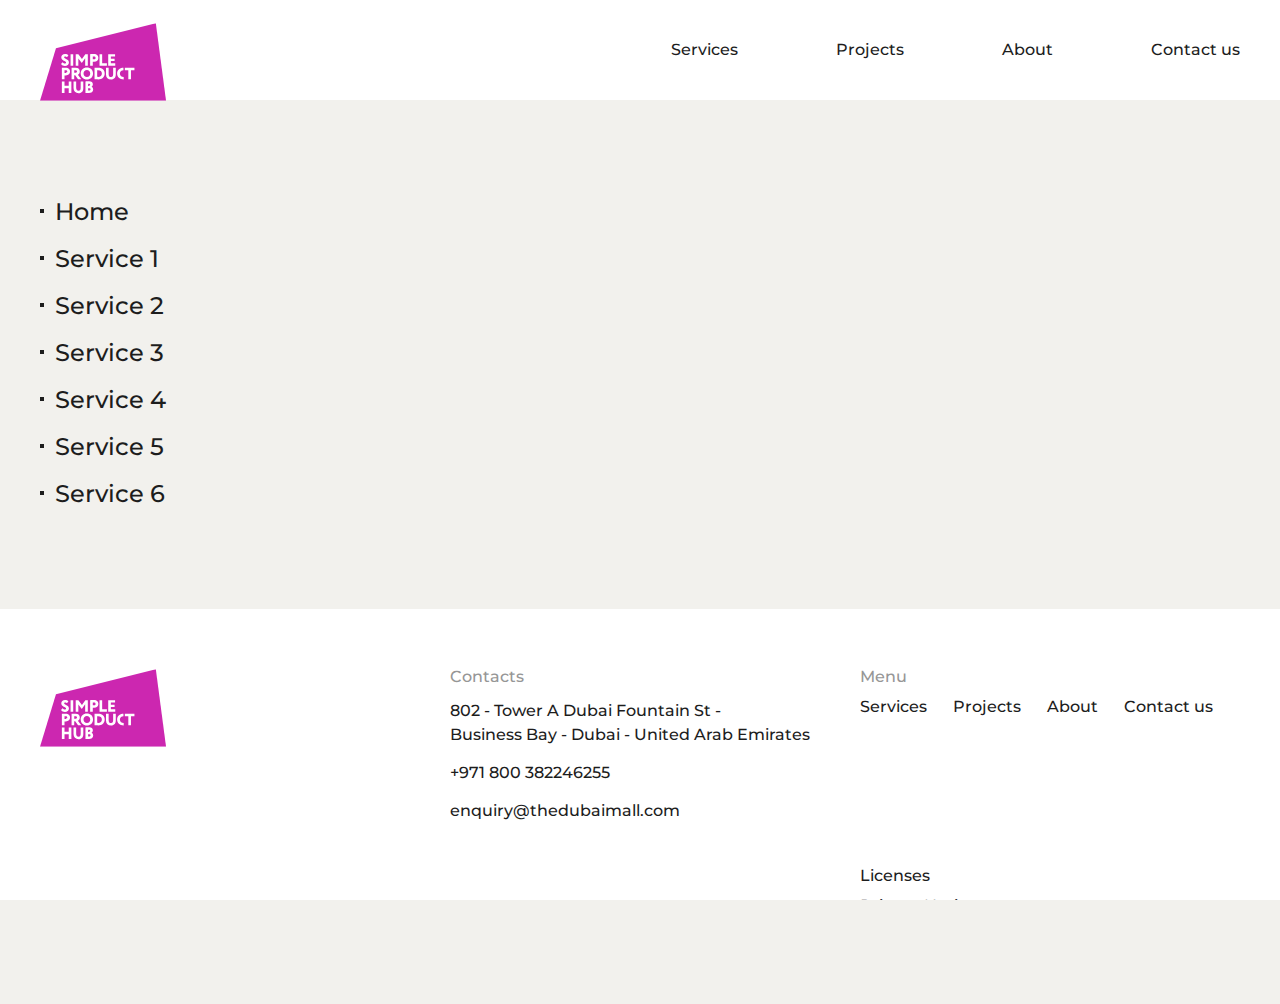
==== commit 365972c1: "add project page" ====
--- a/layout.html
+++ b/layout.html
@@ -6,8 +6,8 @@
     <meta name="viewport" content="width=device-width, user-scalable=no, initial-scale=1.0, maximum-scale=1.0, minimum-scale=1.0">
     <meta http-equiv="X-UA-Compatible" content="ie=edge">
 
-    <link rel="stylesheet" href="assets/css/style.css?_v=20240522160955">
-    <link rel="stylesheet" href="https://cdn.jsdelivr.net/npm/swiper@10/swiper-bundle.min.css?_v=20240522160955">
+    <link rel="stylesheet" href="assets/css/style.css?_v=20240524162457">
+    <link rel="stylesheet" href="https://cdn.jsdelivr.net/npm/swiper@10/swiper-bundle.min.css?_v=20240524162457">
     <title>Главная</title>
 </head>
 
@@ -16,7 +16,7 @@
     <div class="wrapper">
         <header class="header">
             <div class="header__container container">
-                <a href="" class="header__logo">
+                <a href="" class="header__logo header__logo_default">
                     <img src="assets/images/logo-pink.svg" alt="">
                 </a>
                 <ul class="header__list">
@@ -176,8 +176,8 @@
         </footer>
 
     </div>
-    <script src="assets/js/script.js?_v=20240522160955"></script>
-    <script src="assets/js/app.js?_v=20240522160955"></script>
+    <script src="assets/js/script.js?_v=20240524162457"></script>
+    <script src="assets/js/app.js?_v=20240524162457"></script>
 </body>
 
 </html>--- a/assets/css/style.css
+++ b/assets/css/style.css
@@ -329,6 +329,11 @@
   height: 78px;
 }
 
+.header__logo_default {
+  opacity: 1;
+  visibility: visible;
+}
+
 .header_home {
   -webkit-transition: all 0.3s ease 0s;
   transition: all 0.3s ease 0s;
@@ -484,10 +489,6 @@
 
 .services__item:first-child .item-services__image {
   top: 0;
-}
-
-.services__item:last-child .item-services__image {
-  top: -20px;
 }
 
 .item-services {
@@ -554,6 +555,8 @@
 }
 
 .projects {
+  -webkit-transition: all 0.3s ease 0s;
+  transition: all 0.3s ease 0s;
   margin-bottom: 200px;
 }
 
@@ -758,6 +761,17 @@
   object-position: center;
 }
 
+.intro__image {
+  position: absolute;
+  bottom: 0;
+  left: 0;
+  z-index: 9;
+  -webkit-transition: all 0.5s ease 0s;
+  transition: all 0.5s ease 0s;
+  opacity: 0;
+  visibility: hidden;
+}
+
 .intro__background {
   position: absolute;
   bottom: 0;
@@ -858,6 +872,20 @@
   width: 100%;
   background: transparent;
   border-bottom: 1.5px solid #969696;
+}
+
+.contact-us__input_error input {
+  border-color: #FC4C00;
+}
+
+.contact-us__input .error {
+  bottom: -4px;
+  position: absolute;
+  left: 0;
+  -webkit-transform: translate(0, 100%);
+  transform: translate(0, 100%);
+  color: #FC4C00;
+  font-size: 13px;
 }
 
 .contact-us__row {
@@ -949,7 +977,7 @@
   position: absolute;
   top: 4px;
   left: 5px;
-  color: #fff;
+  color: #1D1D1D;
   z-index: 10;
   width: 15px;
   height: 15px;
@@ -1008,7 +1036,7 @@
   height: 25px;
   left: 0;
   top: 0;
-  background: url("../images/icons/check.svg") 50% 50%/18px 18px no-repeat #CC27B0;
+  background: url("../images/icons/check.svg") 50% 50%/18px 18px no-repeat;
   -webkit-transform: scale(0);
   transform: scale(0);
   -webkit-transition: all 0.3s ease 0s;
@@ -1049,6 +1077,208 @@
   margin-bottom: 22px;
 }
 
+.project__main-title {
+  margin-bottom: 100px;
+}
+
+.project__image img {
+  width: 100%;
+  height: 360px;
+  -o-object-fit: cover;
+  object-fit: cover;
+}
+
+.project__body > p {
+  font-size: 16px;
+  line-height: 150%;
+  margin-bottom: 32px;
+}
+
+.project__content {
+  margin-bottom: 22px;
+}
+
+.project__content p {
+  font-size: 16px;
+  line-height: 150%;
+}
+
+.project__content h2 {
+  margin-bottom: 10px;
+  color: #CC27B0;
+  font-size: 26px;
+}
+
+.project__advantages {
+  margin-bottom: 32px;
+}
+
+.project__principles {
+  margin-bottom: 32px;
+}
+
+.project__tags {
+  margin-bottom: 10px;
+}
+
+.advantages-project__item {
+  position: relative;
+  margin-bottom: 22px;
+}
+
+.advantages-project__item:last-child {
+  margin: 0;
+}
+
+.advantages-project__item::after {
+  content: "";
+  position: absolute;
+  top: 0;
+  left: -60px;
+  width: 1px;
+  height: 100%;
+  background: #000;
+}
+
+.advantages-project__title {
+  font-size: 26px;
+  line-height: 126.9230769231%;
+  color: #000;
+}
+
+.advantages-project__content h3 {
+  color: #CC27B0;
+  line-height: 150%;
+}
+
+.advantages-project__content h3:last-child {
+  margin: 0;
+}
+
+.advantages-project__content strong {
+  color: #CC27B0;
+  line-height: 150%;
+  font-size: 16px;
+}
+
+.advantages-project__content strong:last-child {
+  margin: 0;
+}
+
+.advantages-project__content ul {
+  margin-bottom: 10px;
+}
+
+.advantages-project__content ul:last-child {
+  margin: 0;
+}
+
+.principles-project p {
+  font-size: 26px;
+  line-height: 126.9230769231%;
+  margin-bottom: 22px;
+}
+
+.principles-project p:last-child {
+  margin: 0;
+}
+
+.principles-project li {
+  font-size: 26px;
+  line-height: 126.9230769231%;
+  margin-bottom: 10px;
+}
+
+.principles-project li::before {
+  top: 13px;
+}
+
+.principles-project li:last-child {
+  margin: 0;
+}
+
+.tags-project__item {
+  margin-bottom: 22px;
+}
+
+.tags-project__title {
+  font-size: 26px;
+  line-height: 126.9230769231%;
+  color: #CC27B0;
+  margin-bottom: 10px;
+}
+
+.tags-project__buttons {
+  display: -webkit-box;
+  display: -ms-flexbox;
+  display: flex;
+  -ms-flex-wrap: wrap;
+  flex-wrap: wrap;
+}
+
+.tags-project__button {
+  padding: 2px 28px;
+  margin-right: 10px;
+  margin-bottom: 10px;
+  min-height: 60px;
+  display: -webkit-inline-box;
+  display: -ms-inline-flexbox;
+  display: inline-flex;
+  -webkit-box-pack: center;
+  -ms-flex-pack: center;
+  justify-content: center;
+  -webkit-box-align: center;
+  -ms-flex-align: center;
+  align-items: center;
+  border: 1px solid #FFFFFF;
+}
+
+.stages-project__item {
+  position: relative;
+  padding-bottom: 22px;
+}
+
+.stages-project__item:last-child {
+  padding-bottom: 0;
+}
+
+.stages-project__item::before {
+  content: "";
+  position: absolute;
+  width: 1px;
+  top: 0;
+  left: -73px;
+  height: 100%;
+  background: #000;
+}
+
+.stages-project__number {
+  padding: 10px 0;
+  z-index: 3;
+  position: absolute;
+  top: -9px;
+  left: -78px;
+  line-height: 126.9230769231%;
+  font-size: 26px;
+  background: #F2F1ED;
+}
+
+.project {
+  margin-bottom: 200px;
+}
+
+.content-project__item {
+  margin-bottom: 32px;
+}
+
+.content-project__item_black h2 {
+  color: #1D1D1D;
+}
+
+.content-project__item:last-child {
+  margin: 0;
+}
+
 @media (min-width: 767.98px) {
   .header__list {
     display: -webkit-box;
@@ -1193,6 +1423,26 @@
 
   .contact-us__row .contact-us__input:last-child {
     margin-left: 15px;
+  }
+
+  .tags-project {
+    display: -webkit-box;
+    display: -ms-flexbox;
+    display: flex;
+    -ms-flex-wrap: wrap;
+    flex-wrap: wrap;
+  }
+
+  .tags-project__item {
+    -webkit-box-flex: 0;
+    -ms-flex: 0 1 50%;
+    flex: 0 1 50%;
+  }
+
+  .tags-project__item_last {
+    -webkit-box-flex: 1;
+    -ms-flex: 1 1 100%;
+    flex: 1 1 100%;
   }
 }
 
@@ -1260,6 +1510,10 @@
     object-fit: contain;
   }
 
+  .projects.offset {
+    padding-top: 220px;
+  }
+
   .projects__items {
     margin: 0 -30px;
   }
@@ -1310,6 +1564,37 @@
   .service__mobile-title {
     display: none;
   }
+
+  .project__main-title_mobile {
+    display: none;
+  }
+
+  .project__main {
+    display: -webkit-box;
+    display: -ms-flexbox;
+    display: flex;
+  }
+
+  .project__image {
+    -webkit-box-flex: 0;
+    -ms-flex: 0 0 360px;
+    flex: 0 0 360px;
+  }
+
+  .project__body {
+    -webkit-box-flex: 1;
+    -ms-flex: 1 1 auto;
+    flex: 1 1 auto;
+    padding-left: 60px;
+  }
+
+  .advantages-project__title {
+    -webkit-transform: translate(-100%, -50%);
+    transform: translate(-100%, -50%);
+    position: absolute;
+    top: 50%;
+    left: -120px;
+  }
 }
 
 @media (min-width: 1230px) {
@@ -1383,6 +1668,10 @@
   }
 
   .service {
+    margin-bottom: calc(80px + 120 * (100vw - 320px) / 910);
+  }
+
+  .project {
     margin-bottom: calc(80px + 120 * (100vw - 320px) / 910);
   }
 }
@@ -1474,6 +1763,41 @@
 
   .service__image img {
     max-width: 232px;
+  }
+
+  .project__main-title {
+    display: none;
+  }
+
+  .project__main-title_mobile {
+    display: block;
+    margin-bottom: 32px;
+  }
+
+  .project__image {
+    margin-bottom: 60px;
+    margin-left: -15px;
+    margin-right: -15px;
+  }
+
+  .project__image img {
+    height: 460px;
+  }
+
+  .advantages-project__title {
+    margin-bottom: 10px;
+  }
+
+  .stages-project__item {
+    padding-left: 40px;
+  }
+
+  .stages-project__item::before {
+    left: 5px;
+  }
+
+  .stages-project__number {
+    left: 0;
   }
 }
 
@@ -1821,6 +2145,38 @@
   .page {
     padding-top: 160px;
   }
+
+  .project__content h2 {
+    font-size: 22px;
+  }
+
+  .advantages-project__title {
+    font-size: 22px;
+  }
+
+  .principles-project p {
+    font-size: 22px;
+  }
+
+  .principles-project li {
+    font-size: 22px;
+  }
+
+  .tags-project__title {
+    font-size: 22px;
+  }
+
+  .tags-project__button {
+    padding: 2px 26px;
+  }
+
+  .stages-project__number {
+    font-size: 22px;
+  }
+
+  .page_project {
+    padding-top: 80px;
+  }
 }
 
 @media (max-width: 480.98px) {
@@ -1829,8 +2185,8 @@
   }
 
   .intro__background {
-    left: -350px;
-    top: 100px;
+    left: -250px;
+    bottom: 0;
   }
 }
 
@@ -1863,9 +2219,17 @@
     -ms-flex: 0 1 50%;
     flex: 0 1 50%;
   }
+
+  .page_project {
+    padding-top: 100px;
+  }
 }
 
 @media (min-width: 991.98px) and (max-width: 1230px) {
+  .projects.offset {
+    padding-top: calc(80px + 140 * (100vw - 320px) / 910);
+  }
+
   .contact-us__title {
     width: calc(100px + 260 * (100vw - 320px) / 910);
   }
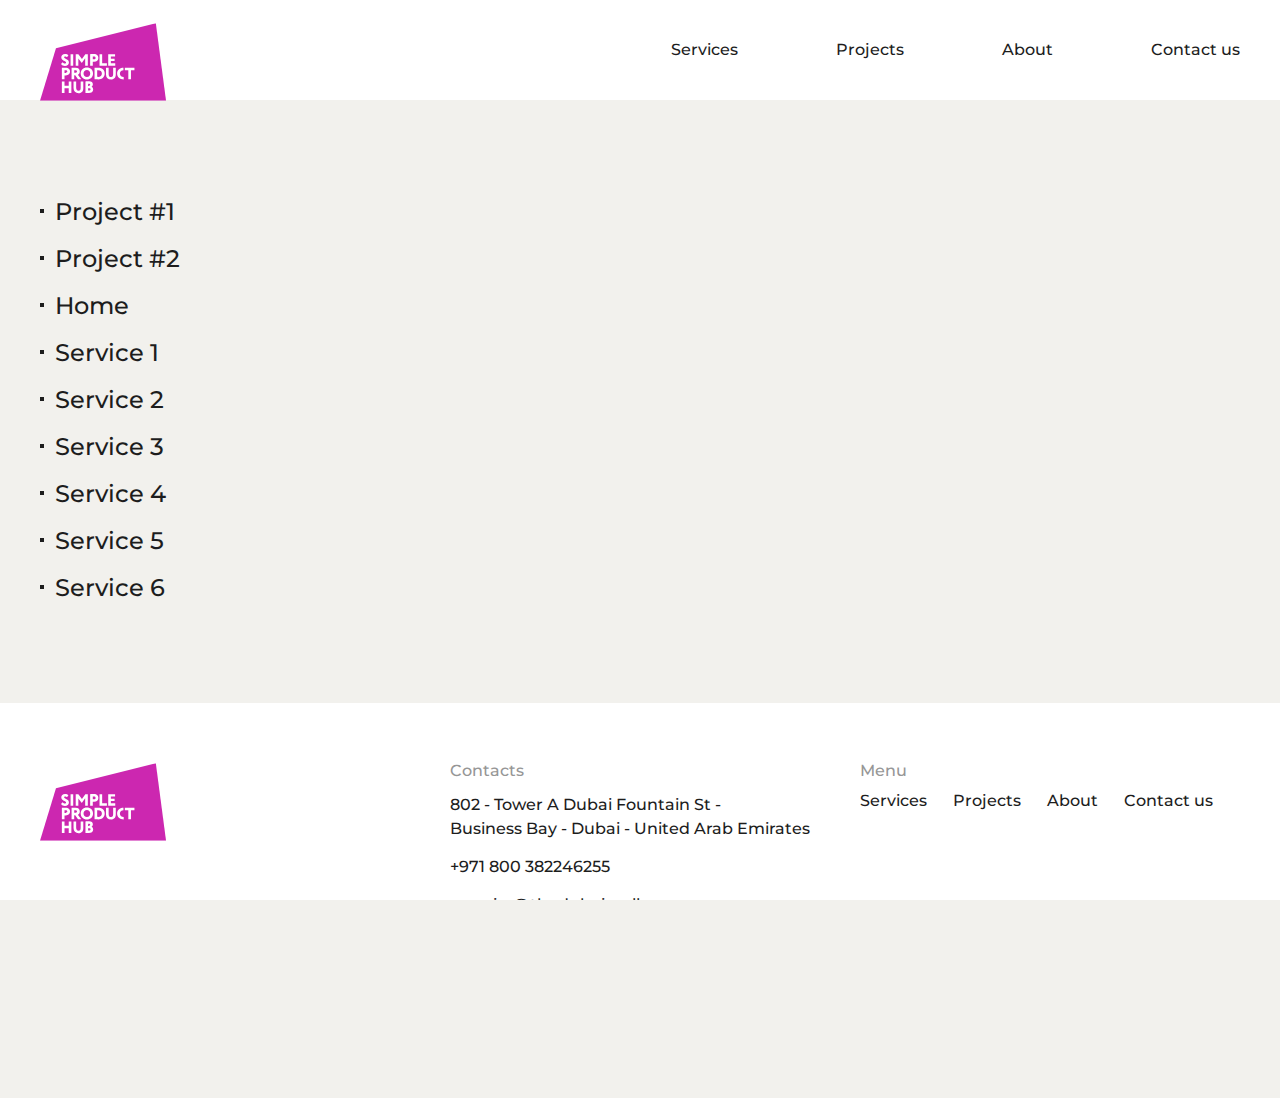
==== commit 6e171826: "update layout" ====
--- a/layout.html
+++ b/layout.html
@@ -6,8 +6,8 @@
     <meta name="viewport" content="width=device-width, user-scalable=no, initial-scale=1.0, maximum-scale=1.0, minimum-scale=1.0">
     <meta http-equiv="X-UA-Compatible" content="ie=edge">
 
-    <link rel="stylesheet" href="assets/css/style.css?_v=20240524162457">
-    <link rel="stylesheet" href="https://cdn.jsdelivr.net/npm/swiper@10/swiper-bundle.min.css?_v=20240524162457">
+    <link rel="stylesheet" href="assets/css/style.css?_v=20240524163028">
+    <link rel="stylesheet" href="https://cdn.jsdelivr.net/npm/swiper@10/swiper-bundle.min.css?_v=20240524163028">
     <title>Главная</title>
 </head>
 
@@ -77,6 +77,12 @@
             <div class="container">
                 <div style="padding-bottom: 80px;" class="layout content">
                     <ul>
+                        <li style="margin-bottom: 20px;">
+                            <a style="font-size: 24px" href="./project-1.html">Project #1</a>
+                        </li>
+                        <li style="margin-bottom: 20px;">
+                            <a style="font-size: 24px" href="./project-2.html">Project #2</a>
+                        </li>
                         <li style="margin-bottom: 20px;">
                             <a style="font-size: 24px" href="./index.html">Home</a>
                         </li>
@@ -176,8 +182,8 @@
         </footer>
 
     </div>
-    <script src="assets/js/script.js?_v=20240524162457"></script>
-    <script src="assets/js/app.js?_v=20240524162457"></script>
+    <script src="assets/js/script.js?_v=20240524163028"></script>
+    <script src="assets/js/app.js?_v=20240524163028"></script>
 </body>
 
 </html>--- a/assets/css/style.css
+++ b/assets/css/style.css
@@ -1267,6 +1267,14 @@
   margin-bottom: 200px;
 }
 
+.content-project p {
+  margin-bottom: 10px;
+}
+
+.content-project ul {
+  margin-bottom: 10px;
+}
+
 .content-project__item {
   margin-bottom: 32px;
 }
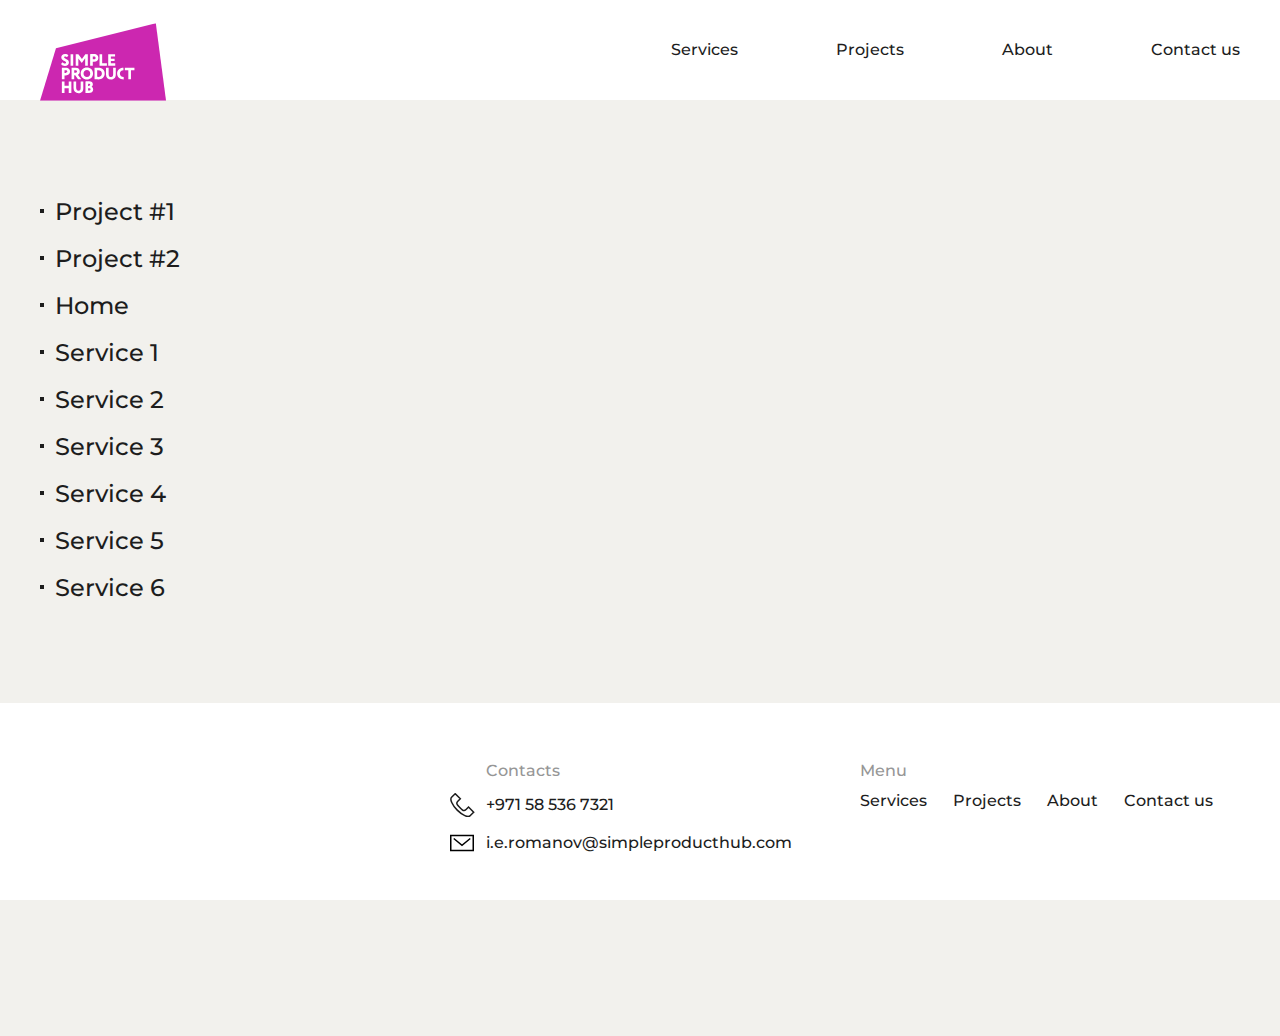
==== commit f6954f38: "update pages" ====
--- a/layout.html
+++ b/layout.html
@@ -6,8 +6,8 @@
     <meta name="viewport" content="width=device-width, user-scalable=no, initial-scale=1.0, maximum-scale=1.0, minimum-scale=1.0">
     <meta http-equiv="X-UA-Compatible" content="ie=edge">
 
-    <link rel="stylesheet" href="assets/css/style.css?_v=20240524163028">
-    <link rel="stylesheet" href="https://cdn.jsdelivr.net/npm/swiper@10/swiper-bundle.min.css?_v=20240524163028">
+    <link rel="stylesheet" href="assets/css/style.css?_v=20240528001645">
+    <link rel="stylesheet" href="https://cdn.jsdelivr.net/npm/swiper@10/swiper-bundle.min.css?_v=20240528001645">
     <title>Главная</title>
 </head>
 
@@ -114,22 +114,17 @@
             <div class="footer__container container">
                 <div class="footer__body">
                     <div class="footer__main">
-                        <a href="" class="footer__logo">
-                            <img src="assets/images/logo-pink.svg" alt="">
-                        </a>
+
                         <div class="footer__copy">© Simple Product Hub, 2024</div>
                     </div>
                     <div class="footer__contacts contacts-footer">
                         <div class="contacts-footer__title">Contacts</div>
                         <div class="contacts-footer__info">
-                            <p>802 - Tower A Dubai Fountain St -
-                                <br>Business Bay - Dubai - United Arab Emirates
+                            <p>
+                                <a href="tel:971585367321">+971 58 536 7321</a>
                             </p>
                             <p>
-                                <a href="tel:971800382246255">+971 800 382246255</a>
-                            </p>
-                            <p>
-                                <a href="mailto:enquiry@thedubaimall.com">enquiry@thedubaimall.com</a>
+                                <a href="mailto:i.e.romanov@simpleproducthub.com">i.e.romanov@simpleproducthub.com</a>
                             </p>
                         </div>
                         <div class="contacts-footer__license">
@@ -182,8 +177,8 @@
         </footer>
 
     </div>
-    <script src="assets/js/script.js?_v=20240524163028"></script>
-    <script src="assets/js/app.js?_v=20240524163028"></script>
+    <script src="assets/js/script.js?_v=20240528001645"></script>
+    <script src="assets/js/app.js?_v=20240528001645"></script>
 </body>
 
 </html>--- a/assets/css/style.css
+++ b/assets/css/style.css
@@ -412,8 +412,17 @@
 }
 
 .contacts-footer__info p {
+  padding-left: 36px;
   margin-bottom: 14px;
   line-height: 150%;
+}
+
+.contacts-footer__info p:first-child {
+  background: url("../images/icons/phone.svg") 0 center no-repeat;
+}
+
+.contacts-footer__info p:last-child {
+  background: url("../images/icons/email.svg") 0 center no-repeat;
 }
 
 .contacts-footer__info p:last-child {
@@ -518,7 +527,7 @@
   -webkit-transition: all 0.3s ease 0s;
   transition: all 0.3s ease 0s;
   margin-right: 10px;
-  font-size: 36px;
+  font-size: 26px;
   line-height: 127.7777777778%;
 }
 
@@ -528,8 +537,8 @@
   flex: 0 0 auto;
   -webkit-transition: all 0.3s ease 0s;
   transition: all 0.3s ease 0s;
-  width: 43px;
-  height: 43px;
+  width: 30px;
+  height: 30px;
 }
 
 .item-services__button.active span {
@@ -572,6 +581,10 @@
 
 .projects__item {
   margin-bottom: 65px;
+}
+
+.projects__item:last-child {
+  margin-bottom: 0;
 }
 
 .projects__bottom {
@@ -612,7 +625,7 @@
   -ms-flex: 0 0 auto;
   flex: 0 0 auto;
   margin-bottom: 16px;
-  font-size: 36px;
+  font-size: 26px;
   line-height: 127.7777777778%;
   white-space: normal;
 }
@@ -642,9 +655,9 @@
 }
 
 .about__subtitle {
-  font-size: 60px;
+  font-size: 36px;
   line-height: 123.3333333333%;
-  margin-bottom: 100px;
+  margin-bottom: 60px;
 }
 
 .about__image {
@@ -660,7 +673,7 @@
 }
 
 .about__text {
-  font-size: 36px;
+  font-size: 26px;
   line-height: 127.7777777778%;
 }
 
@@ -727,7 +740,7 @@
 }
 
 .item-values__text {
-  font-size: 36px;
+  font-size: 26px;
 }
 
 .intro {
@@ -1350,6 +1363,10 @@
     padding: 0 15px;
   }
 
+  .contacts-footer__title {
+    padding-left: 36px;
+  }
+
   .menu-footer {
     -webkit-box-orient: vertical;
     -webkit-box-direction: normal;
@@ -1652,7 +1669,7 @@
   }
 
   .about__subtitle {
-    margin-bottom: calc(30px + 70 * (100vw - 320px) / 910);
+    margin-bottom: calc(30px + 30 * (100vw - 320px) / 910);
   }
 
   .values__title {
@@ -1722,7 +1739,7 @@
   }
 
   .about__subtitle {
-    font-size: 40px;
+    font-size: 36px;
   }
 
   .about__text {
@@ -2045,23 +2062,16 @@
     padding-left: 15px;
   }
 
-  .projects__container {
+  .projects__items {
+    -webkit-box-orient: vertical;
+    -webkit-box-direction: normal;
+    -ms-flex-direction: column;
+    flex-direction: column;
+    margin: 0 !important;
+  }
+
+  .projects__item {
     padding: 0 !important;
-  }
-
-  .projects__items {
-    white-space: nowrap;
-    overflow-y: hidden;
-    overflow-x: auto;
-    margin: 0 -8px;
-  }
-
-  .projects__item:first-child {
-    margin-left: 15px;
-  }
-
-  .projects__item:last-child {
-    margin-right: 7px;
   }
 
   .projects__bottom {
@@ -2072,7 +2082,6 @@
     -webkit-box-flex: 0;
     -ms-flex: 0 0 auto;
     flex: 0 0 auto;
-    width: 330px;
     padding: 0 8px;
   }
 
@@ -2081,11 +2090,13 @@
   }
 
   .item-projects__image img {
-    height: 240px;
+    height: 280px;
+    -o-object-position: center top;
+    object-position: center top;
   }
 
   .item-projects__title {
-    font-size: 30px;
+    font-size: 26px;
     margin-bottom: 10px;
   }
 
@@ -2188,6 +2199,10 @@
 }
 
 @media (max-width: 480.98px) {
+  .item-projects__image img {
+    height: 240px;
+  }
+
   .about__image img {
     height: 230px;
   }
